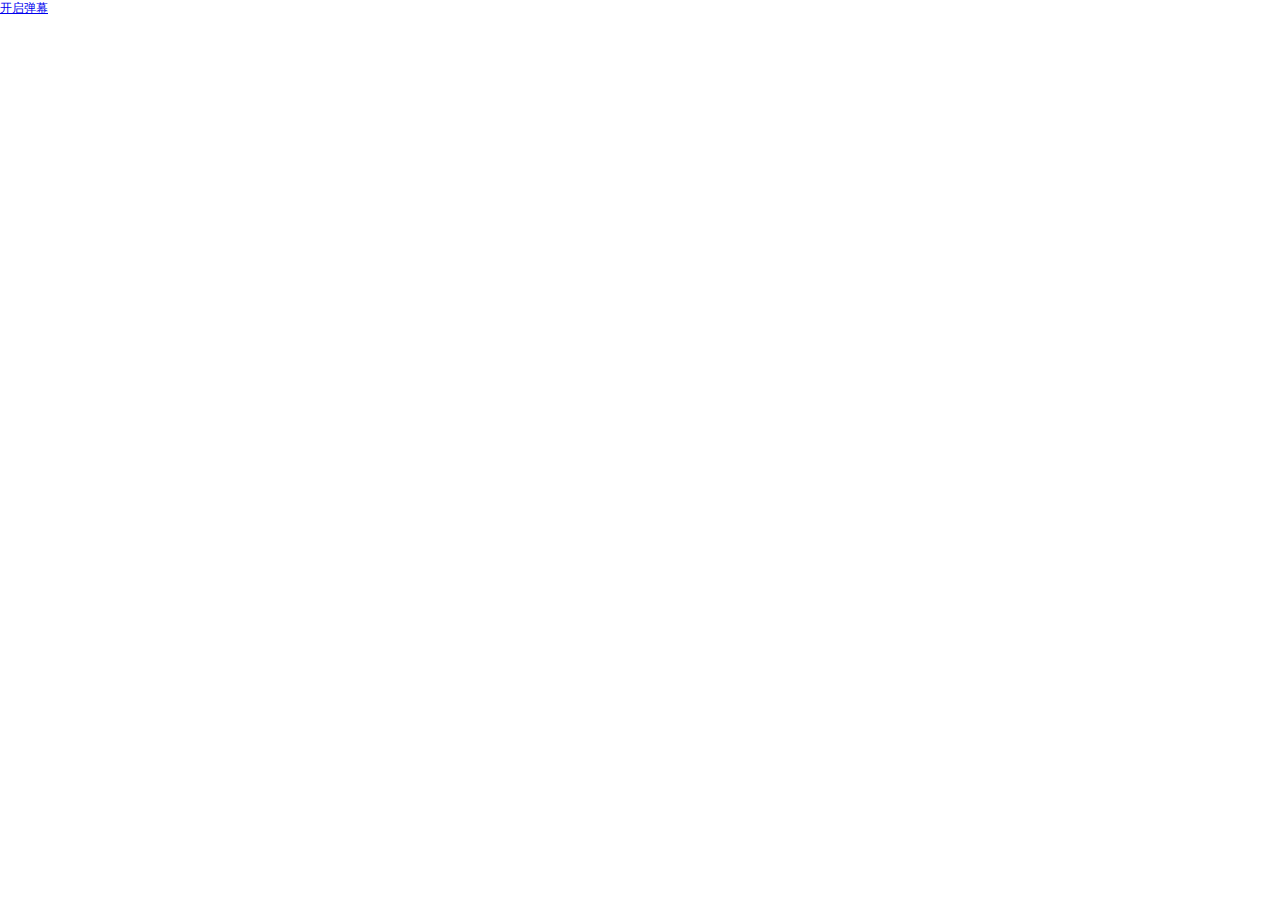
==== src/main/resources/static/index.html @ f06d0c1b "Initial commit" ====
<!DOCTYPE html PUBLIC "-//W3C//DTD HTML 4.01 Transitional//EN" "http://www.w3.org/TR/html4/loose.dtd">
<html>
<head>
	<meta name="Keywords" content="danmu">
	<meta http-equiv="Content-Type" content="text/html; charset=UTF-8">
	<title>弹幕网站</title>
	<style type="text/css">
		body {
			background: url(http://ot0ak6eri.bkt.clouddn.com/01.jpg); no-repeat:top center;
			font-size: 12px;
			font-family: "微软雅黑";
		}


		* {
			margin: 0;
			padding: 0;
		}
		/* screen start*/
		.screen {
			width: 300px;
			height: 100px;
			background: #669900;
		}


		.dm {
			width: 100%;
			height: 100%;
			position: absolute;
			top: 0;
			left: 0;
			display: none;
		}


		.dm .d_screen .d_del {
			width: 38px;
			height: 38px;
			background: #600;
			display: block;
			text-align: center;
			line-height: 38px;
			text-decoration: none;
			font-size: 20px;
			color: #fff;
			border-radius: 19px;
			border: 1px solid #fff;
			z-index: 2;
			position: absolute;
			right: 20px;
			top: 20px;
			outline: none;
		}


		.dm .d_screen .d_del:hover {
			background: #F00;
		}


		.dm .d_screen .d_mask {
			width: 100%;
			height: 100%;
			background: #000;
			position: absolute;
			top: 0;
			left: 0;
			opacity: 0.6;
			filter: alpha(opacity = 60);
			z-index: 1;
		}


		.dm .d_screen .d_show {
			position: relative;
			z-index: 2;
		}


		.dm .d_screen .d_show div {
			font-size: 26px;
			line-height: 36px;
			font-weight: 500;
			position: absolute;
			top: 76px;
			left: 10;
			color: #fff;
		}
		/*end screen*/


		/*send start*/
		.send {
			width: 100%;
			height: 76px;
			position: absolute;
			bottom: 0;
			left: 0;
			border: 1px solid red;
		}


		.send .s_filter {
			width: 100%;
			height: 76px;
			background: #000;
			position: absolute;
			bottom: 0;
			left: 0;
			opacity: 0.6;
			filter: alpha(opacity = 60);
		}


		.send  .s_con {
			width: 100%;
			height: 76px;
			position: absolute;
			top: 0;
			left: 0;
			z-index: 2;
			text-align: center;
			line-height: 76px;
		}


		.send .s_con .s_text {
			width: 800px;
			height: 36px;
			border: 0;
			border-radius: 6px 0 0 6px;
			outline: none;
		}


		.send .s_con .s_submit {
			width: 100px;
			height: 36px;
			border-radius: 0 6px 6px 0;
			outline: none;
			font-size: 14px;
			color: #fff;
			background: #65c33d;
			font-family: "微软雅黑";
			cursor: pointer;
			border: 1px solid #5bba32;
		}


		.send .s_con .s_submit:hover {
			background: #3eaf0e;
		}
		/*end send*/
	</style>


</head>
<body>
<a href="#" id="startDm">开启弹幕</a>
<!-- dm start -->
<div class="dm">
	<!-- d_screen start -->
	<div class="d_screen">
		<a href="#" class="d_del">X</a>
		<div class="d_mask"></div>
		<div class="d_show">
		</div>
	</div>
	<!-- end d_screen -->


	<!-- send start -->
	<div class="send">
		<div class="s_filter"></div>
		<div class="s_con">
			<input type="text" class="s_text" /> <input type="button"
														value="发表评论" class="s_submit" id="btn"/>
		</div>
	</div>
	<!-- end send -->
</div>
<!-- end dm-->
<script type="text/javascript"
		src="http://ajax.aspnetcdn.com/ajax/jQuery/jquery-1.8.0.js"></script>

<script type="text/javascript" >

    String.prototype.endWith=function(str){
        if(str==null||str==""||this.length==0||str.length>this.length)
            return false;
        if(this.substring(this.length-str.length)==str)
            return true;
        else
            return false;
        return true;
    }

    String.prototype.startWith=function(str){
        if(str==null||str==""||this.length==0||str.length>this.length)
            return false;
        if(this.substr(0,str.length)==str)
            return true;
        else
            return false;
        return true;
    }
</script>
<!--<script type="text/javascript" src="websocket.js"></script>-->
<script type="text/javascript">
    $(function() {

        $("#startDm,.d_del").click(function() {
            $("#startDm,.dm").toggle(1000);
//init_screen();
        });
        $("#btn").click(function(){
            send();
        });
        $(".s_text").keydown(function() {
            var code = window.event.keyCode;





            if (code == 13)//回车键按下时，输出到弹幕


            {
                send();
            }
        });


    });


    function launch()
    {

        var _height = $(window).height();
        var _left = $(window).width() - $("#"+index).width();
        var time=10000;
        if(index%2==0)
            time=20000;
        _top+=80;
        if(_top>_height-100)
            _top=80;
        $("#"+index).css({
            left:_left,
            top:_top,
            color:getRandomColor()

        });
        $("#"+index).animate({
                left:"-"+_left+"px"},
            time,
            function(){});
        index++;
    }



	/* //初始化弹幕
	 function init_screen() {
	 var _top = 0;
	 var _height = $(window).height();
	 $(".d_show").find("div").show().each(function() {
	 var _left = $(window).width() - $(this).width();
	 var time=10000;
	 if($(this).index()%2==0)
	 time=20000;
	 _top+=80;
	 if(_top>_height-100)
	 _top=80;
	 $(this).css({
	 left:_left,
	 top:_top,
	 color:getRandomColor()

	 });
	 $(this).animate({
	 left:"-"+_left+"px"},
	 time,
	 function(){});


	 });
	 } */

    //随机获取颜色值
    function getRandomColor() {
        return '#' + (function(h) {
                return new Array(7 - h.length).join("0") + h
            })((Math.random() * 0x1000000 << 0).toString(16))
    }
</script>

<script type="text/javascript">

    var websocket=null;
    var _top=80;
    var index=0;

    var host=window.location.host;
    //判断当前浏览器是否支持WebSocket
    if('WebSocket' in window){
        websocket=new WebSocket("ws://"+host+"/webSocketHandler");
    }
    else{
        alert("Not Support WebSocket!");
    }


    //连接发生错误的回调方法
    websocket.onerror = function(){
        setMessageInnerHTML("error");
    };

    //连接成功建立的回调方法
    websocket.onopen = function(event){
        setMessageInnerHTML("open");
    }

    //接收到消息的回调方法
	// 收到服务器发送的消息
    websocket.onmessage = function(){
        setMessageInnerHTML(event.data);
    }

    //连接关闭的回调方法
    websocket.onclose = function(){
        setMessageInnerHTML("close");
    }


    //监听窗口关闭事件，当窗口关闭时，主动去关闭websocket连接，防止连接还没断开就关闭窗口，server端会抛异常。
    window.onbeforeunload = function(){
        websocket.close();
    }


    //将消息显示在网页上
    function setMessageInnerHTML(innerHTML){
        //修改背景图
        var imgurl;
        if (innerHTML.startWith("~background,")) {
            var cmd = innerHTML;
            imgurl = cmd.split(",")[1];
            document.body.style.background = "url("+imgurl+")";
        }else{
            $(".d_show").append("<div id='"+index+"'>"+ innerHTML + "</div>");
		}

        launch();
    }


    //发送消息
    function send(){
        //var message = document.getElementById('text').value;
        var message = $(".s_text").val();
        $(".s_text").val("");
        websocket.send(message);
    }
</script>

</body>
</html>
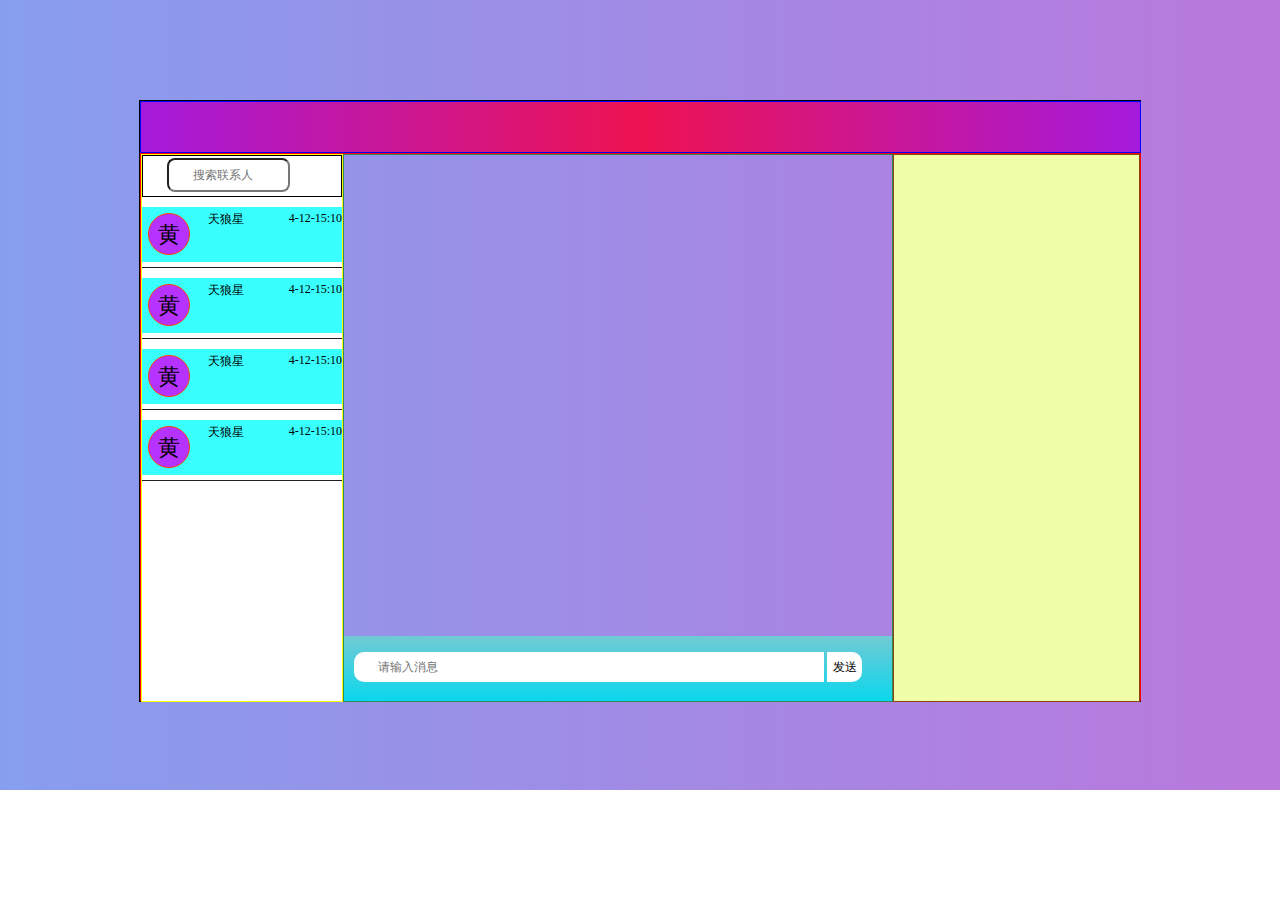
==== commit ee024e5f: "修改" ====
--- a/src/main/resources/static/index.html
+++ b/src/main/resources/static/index.html
@@ -1,370 +1,117 @@
-<!DOCTYPE html PUBLIC "-//W3C//DTD HTML 4.01 Transitional//EN" "http://www.w3.org/TR/html4/loose.dtd">
-<html>
+<!DOCTYPE html>
+<html lang="en">
 <head>
-	<meta name="Keywords" content="danmu">
-	<meta http-equiv="Content-Type" content="text/html; charset=UTF-8">
-	<title>弹幕网站</title>
-	<style type="text/css">
-		body {
-			background: url(http://ot0ak6eri.bkt.clouddn.com/01.jpg); no-repeat:top center;
-			font-size: 12px;
-			font-family: "微软雅黑";
-		}
-
-
-		* {
-			margin: 0;
-			padding: 0;
-		}
-		/* screen start*/
-		.screen {
-			width: 300px;
-			height: 100px;
-			background: #669900;
-		}
-
-
-		.dm {
-			width: 100%;
-			height: 100%;
-			position: absolute;
-			top: 0;
-			left: 0;
-			display: none;
-		}
-
-
-		.dm .d_screen .d_del {
-			width: 38px;
-			height: 38px;
-			background: #600;
-			display: block;
-			text-align: center;
-			line-height: 38px;
-			text-decoration: none;
-			font-size: 20px;
-			color: #fff;
-			border-radius: 19px;
-			border: 1px solid #fff;
-			z-index: 2;
-			position: absolute;
-			right: 20px;
-			top: 20px;
-			outline: none;
-		}
-
-
-		.dm .d_screen .d_del:hover {
-			background: #F00;
-		}
-
-
-		.dm .d_screen .d_mask {
-			width: 100%;
-			height: 100%;
-			background: #000;
-			position: absolute;
-			top: 0;
-			left: 0;
-			opacity: 0.6;
-			filter: alpha(opacity = 60);
-			z-index: 1;
-		}
-
-
-		.dm .d_screen .d_show {
-			position: relative;
-			z-index: 2;
-		}
-
-
-		.dm .d_screen .d_show div {
-			font-size: 26px;
-			line-height: 36px;
-			font-weight: 500;
-			position: absolute;
-			top: 76px;
-			left: 10;
-			color: #fff;
-		}
-		/*end screen*/
-
-
-		/*send start*/
-		.send {
-			width: 100%;
-			height: 76px;
-			position: absolute;
-			bottom: 0;
-			left: 0;
-			border: 1px solid red;
-		}
-
-
-		.send .s_filter {
-			width: 100%;
-			height: 76px;
-			background: #000;
-			position: absolute;
-			bottom: 0;
-			left: 0;
-			opacity: 0.6;
-			filter: alpha(opacity = 60);
-		}
-
-
-		.send  .s_con {
-			width: 100%;
-			height: 76px;
-			position: absolute;
-			top: 0;
-			left: 0;
-			z-index: 2;
-			text-align: center;
-			line-height: 76px;
-		}
-
-
-		.send .s_con .s_text {
-			width: 800px;
-			height: 36px;
-			border: 0;
-			border-radius: 6px 0 0 6px;
-			outline: none;
-		}
-
-
-		.send .s_con .s_submit {
-			width: 100px;
-			height: 36px;
-			border-radius: 0 6px 6px 0;
-			outline: none;
-			font-size: 14px;
-			color: #fff;
-			background: #65c33d;
-			font-family: "微软雅黑";
-			cursor: pointer;
-			border: 1px solid #5bba32;
-		}
-
-
-		.send .s_con .s_submit:hover {
-			background: #3eaf0e;
-		}
-		/*end send*/
-	</style>
-
-
+    <meta charset="UTF-8">
+    <title>chat</title>
+    <link rel="stylesheet" href="./css/chat.css" type="text/css">
+    <script type="text/javascript" src="./js/chat.js"></script>
 </head>
 <body>
-<a href="#" id="startDm">开启弹幕</a>
-<!-- dm start -->
-<div class="dm">
-	<!-- d_screen start -->
-	<div class="d_screen">
-		<a href="#" class="d_del">X</a>
-		<div class="d_mask"></div>
-		<div class="d_show">
-		</div>
-	</div>
-	<!-- end d_screen -->
+<div class="all">
+    <div class="chat_index">
+        <!--banner-->
+        <div class="chat_banner">
 
+        </div>
 
-	<!-- send start -->
-	<div class="send">
-		<div class="s_filter"></div>
-		<div class="s_con">
-			<input type="text" class="s_text" /> <input type="button"
-														value="发表评论" class="s_submit" id="btn"/>
-		</div>
-	</div>
-	<!-- end send -->
+        <div class="chat_body">
+            <!--在线列表-->
+            <div class="chat_online">
+                <!--搜索-->
+                <div class="search_online">
+                    <form>
+                        <input type="text" placeholder="搜索联系人">
+                    </form>
+                </div>
+                <div class="online_friend">
+                    <ul>
+                        <li>
+                            <div class="a_friend">
+                                <div class="head_portrait">
+                                    <div class="head_text">
+                                        黄
+                                    </div>
+                                </div>
+                                <div class="friend">
+
+                                    <div class="name">天狼星</div>
+                                    <div class="this_time">4-12-15:10</div>
+
+                                </div>
+                            </div>
+                        </li>
+                        <li>
+                            <div class="a_friend">
+                                <div class="head_portrait">
+                                    <div class="head_text">
+                                        黄
+                                    </div>
+                                </div>
+                                <div class="friend">
+
+                                    <div class="name">天狼星</div>
+                                    <div class="this_time">4-12-15:10</div>
+
+                                </div>
+                            </div>
+                        </li>
+                        <li>
+                            <div class="a_friend">
+                                <div class="head_portrait">
+                                    <div class="head_text">
+                                        黄
+                                    </div>
+                                </div>
+                                <div class="friend">
+
+                                    <div class="name">天狼星</div>
+                                    <div class="this_time">4-12-15:10</div>
+
+                                </div>
+                            </div>
+                        </li>
+                        <li>
+                            <div class="a_friend">
+                                <div class="head_portrait">
+                                    <div class="head_text">
+                                        黄
+                                    </div>
+                                </div>
+                                <div class="friend">
+
+                                    <div class="name">天狼星</div>
+                                    <div class="this_time">4-12-15:10</div>
+
+                                </div>
+                            </div>
+                        </li>
+                    </ul>
+                </div>
+
+            </div>
+            <!--聊天界面-->
+            <div class="chat_main">
+                <div class="chat_div">
+                    <ul id="chat_ul" class="chat_content">
+
+                    </ul>
+
+                </div>
+
+                <div class="send_message">
+                    <form>
+                        <input type="text" placeholder="请输入消息" id="send_txt">
+                        <input type="button" value="发送" id="send_btn">
+                    </form>
+                </div>
+            </div>
+            <!--名片-->
+            <div class="chat_namecard">
+
+            </div>
+        </div>
+
+    </div>
 </div>
-<!-- end dm-->
-<script type="text/javascript"
-		src="http://ajax.aspnetcdn.com/ajax/jQuery/jquery-1.8.0.js"></script>
-
-<script type="text/javascript" >
-
-    String.prototype.endWith=function(str){
-        if(str==null||str==""||this.length==0||str.length>this.length)
-            return false;
-        if(this.substring(this.length-str.length)==str)
-            return true;
-        else
-            return false;
-        return true;
-    }
-
-    String.prototype.startWith=function(str){
-        if(str==null||str==""||this.length==0||str.length>this.length)
-            return false;
-        if(this.substr(0,str.length)==str)
-            return true;
-        else
-            return false;
-        return true;
-    }
-</script>
-<!--<script type="text/javascript" src="websocket.js"></script>-->
-<script type="text/javascript">
-    $(function() {
-
-        $("#startDm,.d_del").click(function() {
-            $("#startDm,.dm").toggle(1000);
-//init_screen();
-        });
-        $("#btn").click(function(){
-            send();
-        });
-        $(".s_text").keydown(function() {
-            var code = window.event.keyCode;
-
-
-
-
-
-            if (code == 13)//回车键按下时，输出到弹幕
-
-
-            {
-                send();
-            }
-        });
-
-
-    });
-
-
-    function launch()
-    {
-
-        var _height = $(window).height();
-        var _left = $(window).width() - $("#"+index).width();
-        var time=10000;
-        if(index%2==0)
-            time=20000;
-        _top+=80;
-        if(_top>_height-100)
-            _top=80;
-        $("#"+index).css({
-            left:_left,
-            top:_top,
-            color:getRandomColor()
-
-        });
-        $("#"+index).animate({
-                left:"-"+_left+"px"},
-            time,
-            function(){});
-        index++;
-    }
-
-
-
-	/* //初始化弹幕
-	 function init_screen() {
-	 var _top = 0;
-	 var _height = $(window).height();
-	 $(".d_show").find("div").show().each(function() {
-	 var _left = $(window).width() - $(this).width();
-	 var time=10000;
-	 if($(this).index()%2==0)
-	 time=20000;
-	 _top+=80;
-	 if(_top>_height-100)
-	 _top=80;
-	 $(this).css({
-	 left:_left,
-	 top:_top,
-	 color:getRandomColor()
-
-	 });
-	 $(this).animate({
-	 left:"-"+_left+"px"},
-	 time,
-	 function(){});
-
-
-	 });
-	 } */
-
-    //随机获取颜色值
-    function getRandomColor() {
-        return '#' + (function(h) {
-                return new Array(7 - h.length).join("0") + h
-            })((Math.random() * 0x1000000 << 0).toString(16))
-    }
-</script>
-
-<script type="text/javascript">
-
-    var websocket=null;
-    var _top=80;
-    var index=0;
-
-    var host=window.location.host;
-    //判断当前浏览器是否支持WebSocket
-    if('WebSocket' in window){
-        websocket=new WebSocket("ws://"+host+"/webSocketHandler");
-    }
-    else{
-        alert("Not Support WebSocket!");
-    }
-
-
-    //连接发生错误的回调方法
-    websocket.onerror = function(){
-        setMessageInnerHTML("error");
-    };
-
-    //连接成功建立的回调方法
-    websocket.onopen = function(event){
-        setMessageInnerHTML("open");
-    }
-
-    //接收到消息的回调方法
-	// 收到服务器发送的消息
-    websocket.onmessage = function(){
-        setMessageInnerHTML(event.data);
-    }
-
-    //连接关闭的回调方法
-    websocket.onclose = function(){
-        setMessageInnerHTML("close");
-    }
-
-
-    //监听窗口关闭事件，当窗口关闭时，主动去关闭websocket连接，防止连接还没断开就关闭窗口，server端会抛异常。
-    window.onbeforeunload = function(){
-        websocket.close();
-    }
-
-
-    //将消息显示在网页上
-    function setMessageInnerHTML(innerHTML){
-        //修改背景图
-        var imgurl;
-        if (innerHTML.startWith("~background,")) {
-            var cmd = innerHTML;
-            imgurl = cmd.split(",")[1];
-            document.body.style.background = "url("+imgurl+")";
-        }else{
-            $(".d_show").append("<div id='"+index+"'>"+ innerHTML + "</div>");
-		}
-
-        launch();
-    }
-
-
-    //发送消息
-    function send(){
-        //var message = document.getElementById('text').value;
-        var message = $(".s_text").val();
-        $(".s_text").val("");
-        websocket.send(message);
-    }
-</script>
-
 </body>
 </html>--- a/src/main/resources/static/css/chat.css
+++ b/src/main/resources/static/css/chat.css
@@ -0,0 +1,235 @@
+* {
+    margin: 0;
+    padding: 0;
+    font-size: 12px;
+    font-family: "微软雅黑";
+}
+
+.all {
+    width: 100%;
+    height: 790px;
+    /*background-color: #7fa4f2;*/
+    background: linear-gradient(to right, #879eee, #ba78dc); /* 标准的语法 */
+
+}
+
+.chat_index {
+    width: 1000px;
+    height: 600px;
+    border: 1px solid black;
+    position: relative;
+    top: 100px;
+    margin: 0 auto;
+}
+
+.chat_banner {
+    background: linear-gradient(to right, #a41adc, #ee1351, #a41adc); /* 标准的语法 */
+    width: 999px;
+    height: 50px;
+    border: 1px solid blue;
+}
+
+.chat_body {
+    width: 999px;
+    height: 546px;
+    border: 1px solid red;
+}
+
+.chat_online {
+    overflow: hidden;
+    float: left;
+    height: 546px;
+    width: 200px;
+    border: 1px solid yellow;
+    background-color: white;
+}
+
+.search_online {
+    text-indent: 2em;
+    height: 40px;
+    border: 1px solid black;
+}
+
+.search_online input[type="text"] {
+    outline: none;
+    margin: 2px auto;
+    height: 30px;
+    width: 60%;
+    border-radius: 8px;
+    text-indent: 2em;
+}
+
+.online_friend ul li {
+
+    list-style-type: none;
+}
+
+.online_friend ul li {
+
+    height: 60px;
+    border-bottom: 1px solid #1c1f21;
+    margin-top: 10px;
+}
+
+.a_friend {
+
+    /*border: 1px solid #2328ff;*/
+    height: 55px;
+    background-color: #39fffe;
+
+}
+
+.head_portrait {
+
+    background-color: #b532ff;
+    margin: 6px 6px;
+    float: left;
+    height: 40px;
+    width: 40px;
+    border: 1px solid orangered;
+    border-radius: 50%;
+}
+
+.head_text {
+    padding: 3px;
+    font-size: 22px;
+    text-align: center;
+    vertical-align: center;
+    margin-top: 3px;
+}
+
+.friend {
+
+    float: right;
+    height: 54px;
+    width: 140px;
+    /*border: 1px solid rebeccapurple;*/
+}
+
+.friend .name {
+
+    margin: 4px 6px;
+    float: left;
+}
+
+.friend .this_time {
+    margin-top: 4px;
+    float: right;
+}
+
+.chat_main {
+    float: left;
+    width: 548px;
+    height: 546px;
+    border: 1px solid seagreen;
+    /*background-color: white;*/
+    background: url("../img/圣诞.jpg") no-repeat;
+    background-size: cover;
+}
+
+.send_message {
+    width: 548px;
+    height: 65px;
+    position: absolute;
+    bottom: 0px;
+    background: linear-gradient(to top, rgba(9, 216, 237, 0.99), #72cad4);
+}
+
+.send_message input[type="text"] {
+    width: 470px;
+    height: 30px;
+    margin-top: 16px;
+    margin-left: 10px;
+    border-radius: 10px 0 0 10px;
+    text-indent: 2em;
+    outline: none;
+    background-color: white;
+    border: none;
+}
+
+.send_message input[type="button"] {
+    border-radius: 0 10px 10px 0;
+    width: 35px;
+    height: 30px;
+    background-color: white;
+    border: none;
+    margin-left: 0;
+    background-color: white;
+    border: none;
+    outline: none;
+
+}
+
+.send_message input[type="button"]:hover {
+    background-color: orangered;
+}
+
+.send_message input[type="button"]:active {
+    background-color: #879eee;
+}
+
+.chat_namecard {
+    float: left;
+    width: 245px;
+    height: 546px;
+    border: 1px solid saddlebrown;
+    background-color: #f1fea9;
+}
+
+
+.chat_content ul{
+    list-style-type: none;
+}
+.chat_content{
+    overflow: auto;
+    width: 540px;
+    /*设置高度滚动条才有效*/
+    height: 470px;
+}
+.chat_content li{
+    margin-top: 10px;
+    width: 540px;
+    clear: both;
+    display: block;
+
+}
+
+.chat_content li img{
+    margin: 6px 0 0 0;
+}
+
+.chat_content li span {
+    background: #ffd351;
+    padding: 10px;
+    border-radius: 10px;
+    /*最大宽度不能太长，不然布局会混乱*/
+    max-width: 400px;
+    border: 1px solid white;
+    box-shadow: 0 0 3px #879eee;
+    margin: 6px 10px 0 10px;
+    overflow: hidden;
+}
+
+.chat_content li img {
+    width: 40px;
+    height: 40px;
+    border-radius: 50%;
+}
+
+.chat_content li img.imgleft {
+    margin-left: 10px;
+    float: left;
+}
+
+.chat_content li img.imgright {
+    margin-right: 10px;
+    float: right;
+}
+
+.chat_content li span.spanleft {
+    float: left;
+}
+
+.chat_content li span.spanright {
+    float: right;
+}